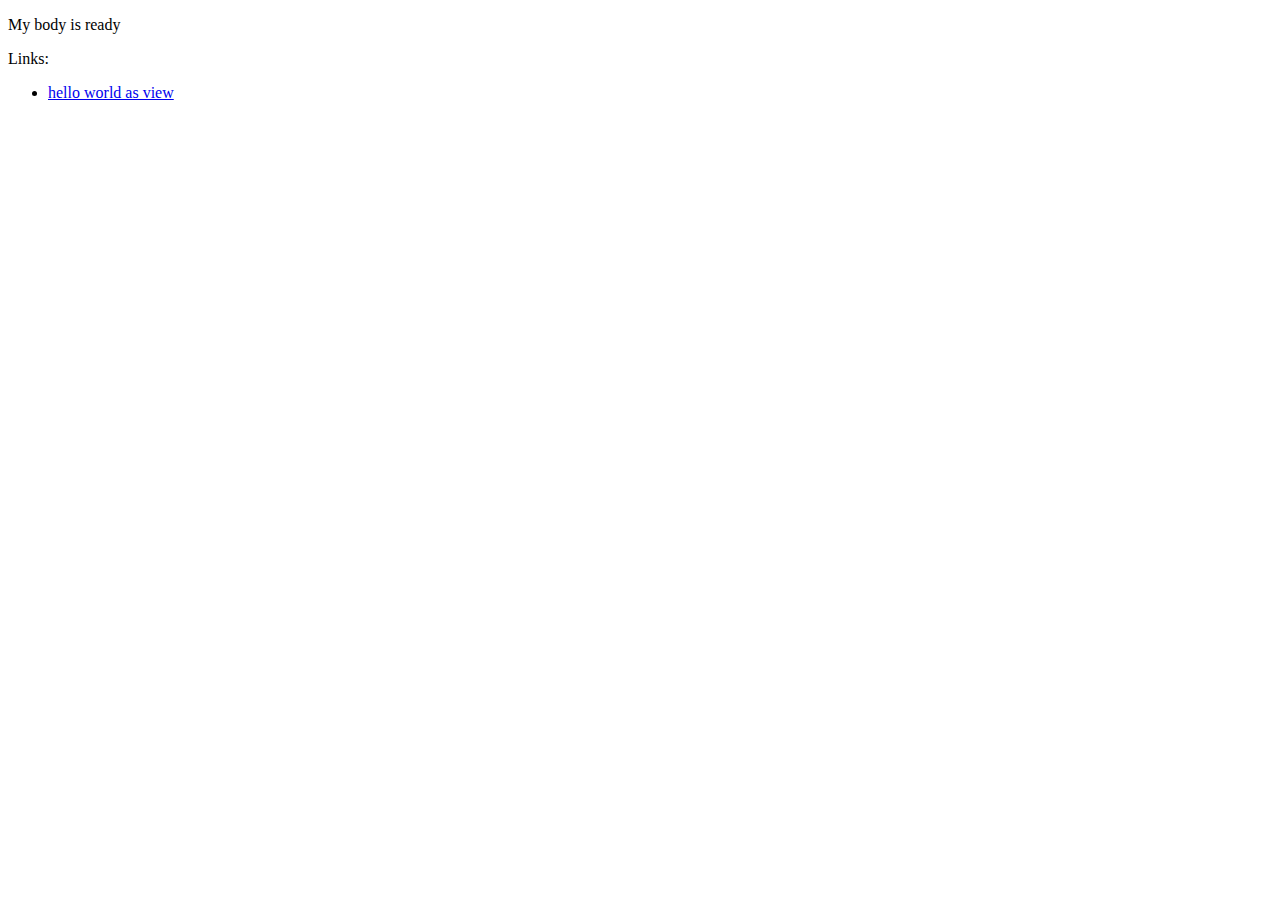
==== src/main/resources/static/index.html @ 8750ad28 "Initial commit" ====
<!DOCTYPE html>
<html lang="en">
<head>
    <meta charset="UTF-8">
    <title>Title</title>
</head>
<body>
    <p>My body is ready</p>
    <p>Links:</p>
    <ul>
        <li><a href="/hello-world-view">hello world as view</a></li>
    </ul>
</body>
</html>
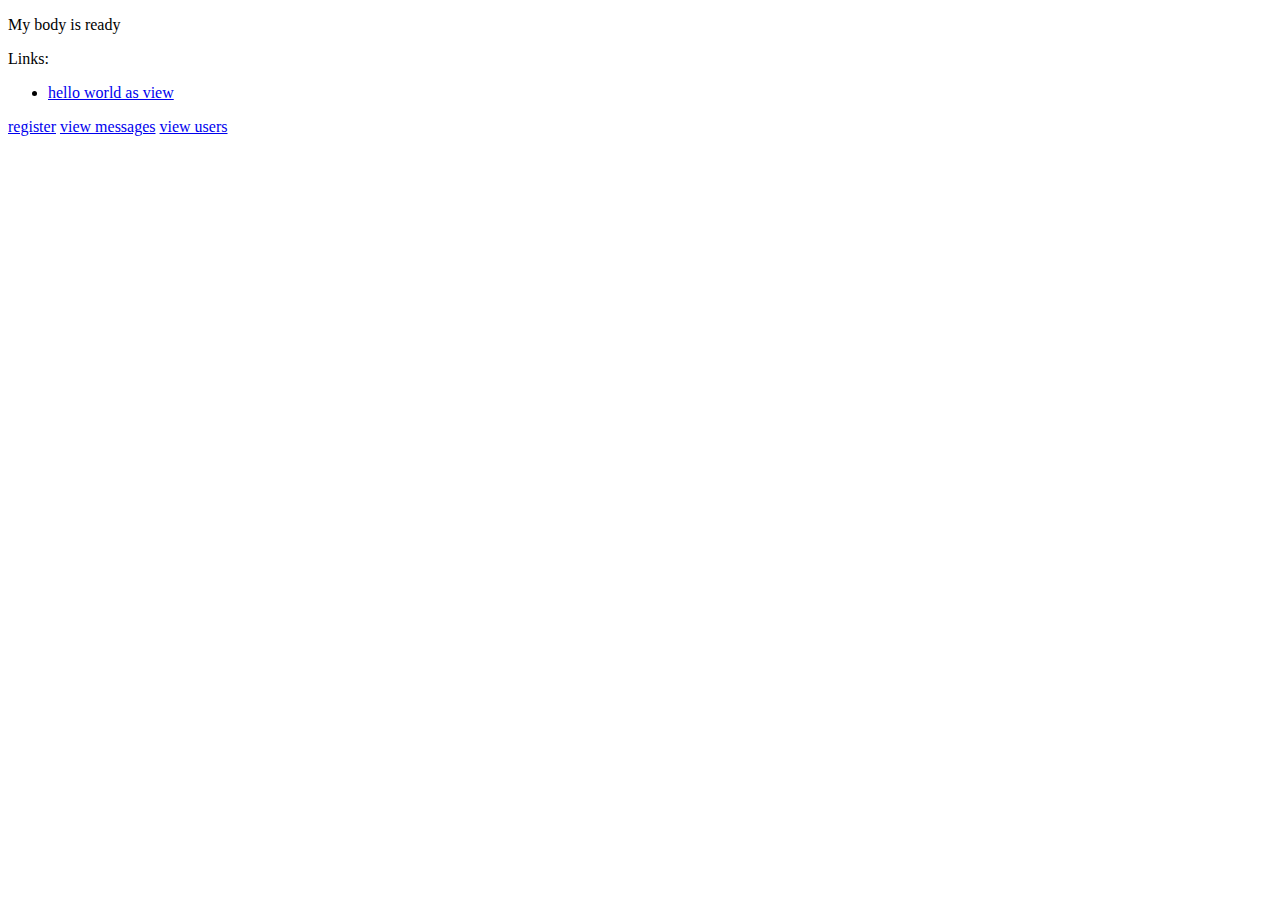
==== commit 1a99b92c: "add some content and links to pages" ====
--- a/src/main/resources/static/index.html
+++ b/src/main/resources/static/index.html
@@ -10,5 +10,9 @@
     <ul>
         <li><a href="/hello-world-view">hello world as view</a></li>
     </ul>
+
+    <a href="/register">register</a>
+    <a href="/messages">view messages</a>
+    <a href="/users">view users</a>
 </body>
 </html>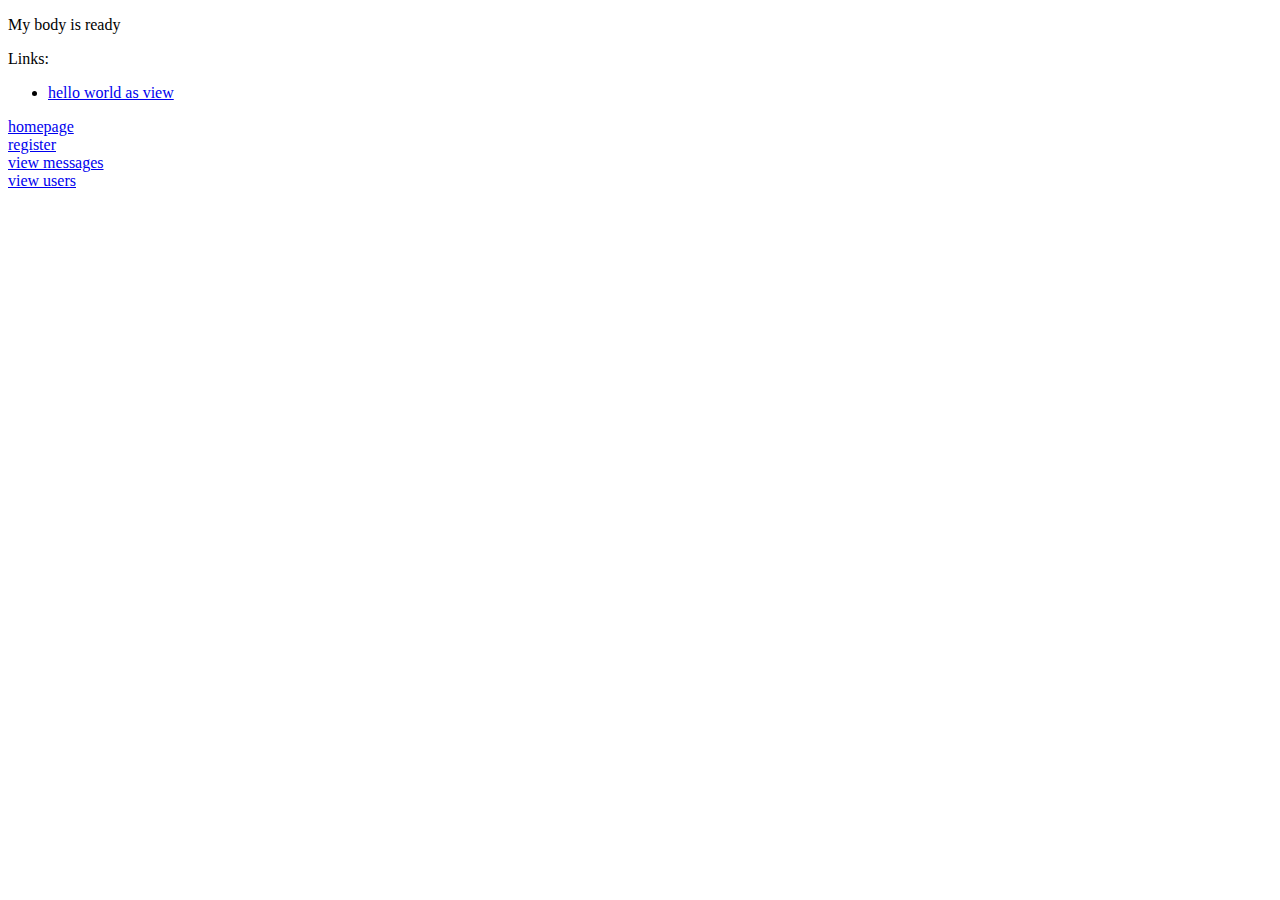
==== commit 1d49c0a4: "more content and temp functionality" ====
--- a/src/main/resources/static/index.html
+++ b/src/main/resources/static/index.html
@@ -11,8 +11,9 @@
         <li><a href="/hello-world-view">hello world as view</a></li>
     </ul>
 
-    <a href="/register">register</a>
-    <a href="/messages">view messages</a>
-    <a href="/users">view users</a>
+    <a href="/home">homepage</a><br>
+    <a href="/register">register</a><br>
+    <a href="/messages">view messages</a><br>
+    <a href="/users">view users</a><br>
 </body>
 </html>